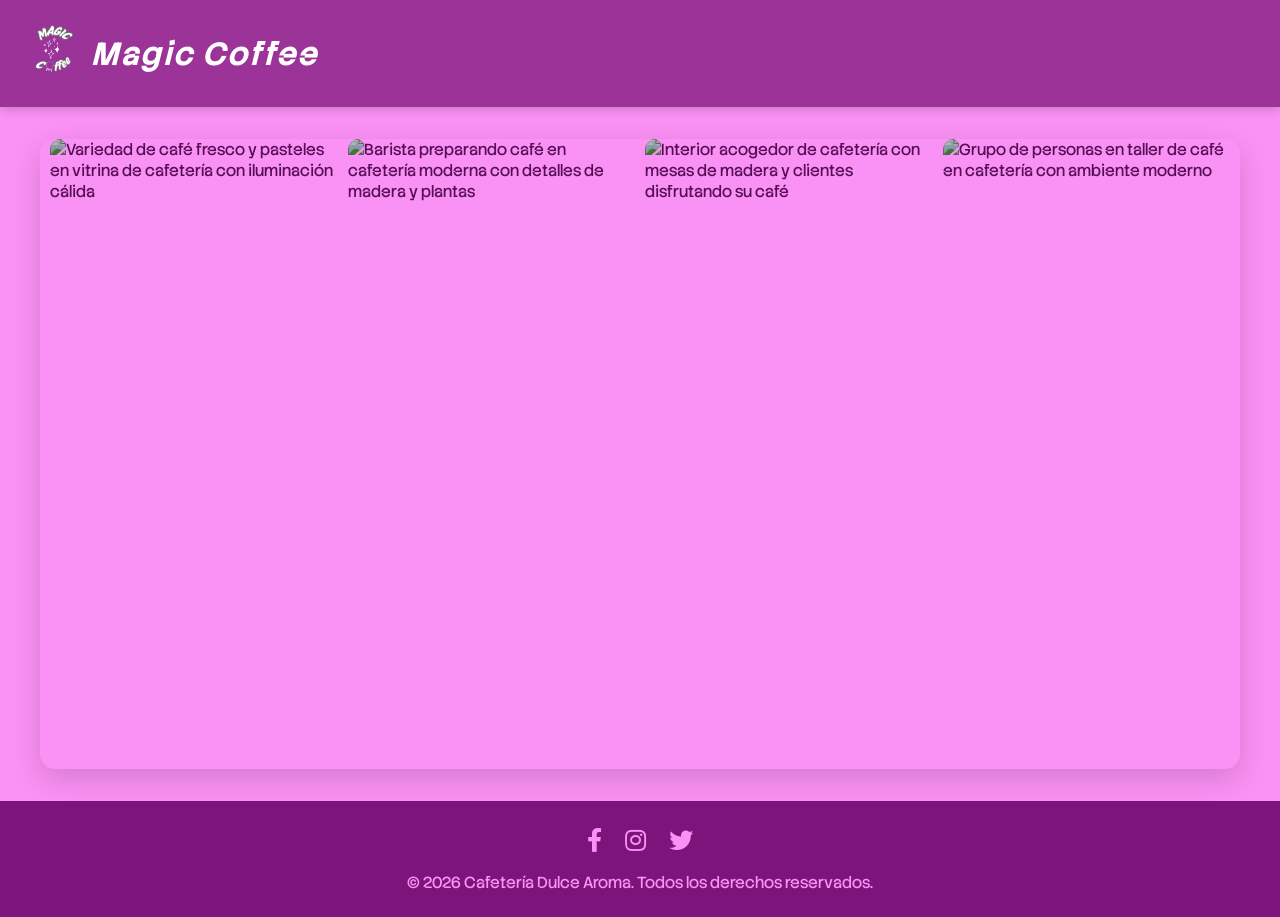
==== index.html @ b34e66a8 "index rename" ====
<!DOCTYPE html>
<html lang="en">
<head>
    <meta charset="UTF-8">
    <meta name="viewport" content="width=device-width, initial-scale=1.0">
    <title>Magic Coffee - Index</title>
    <link rel="stylesheet" href="https://cdnjs.cloudflare.com/ajax/libs/font-awesome/5.15.3/css/all.min.css">
    <link rel="stylesheet" href="style.css">
    <link rel="preconnect" href="https://fonts.googleapis.com">
    <link rel="preconnect" href="https://fonts.gstatic.com" crossorigin>
    <link href="https://fonts.googleapis.com/css2?family=Stack+Sans+Notch:wght@200..700&display=swap" rel="stylesheet">
    <link rel="icon" href="source/logo.png" type="image/png">
</head>
<body>
    <header>
        <div class="logo">
            <img src="source/logo.png" style="width: 75px; height: 75px;">
            <a href="home.html">Magic Coffee</a>
        </div>
    </header>
    
    <div class="carousel-container">
        <div class="carousel">
            <div class="carousel-slide" data-section="menu">
                <img src="https://storage.googleapis.com/workspace-0f70711f-8b4e-4d94-86f1-2a93ccde5887/image/605bc823-88a3-4678-95d9-ea7755cec469.png" alt="Variedad de café fresco y pasteles en vitrina de cafetería con iluminación cálida" />
                <div class="slide-content">
                    <h2>Nuestro Menú</h2>
                    <p>Descubre nuestra selección de cafés artesanales y deliciosos postres caseros</p>
                    <button class="slide-btn">Ver Menú</button>
                </div>
            </div>
            
            <div class="carousel-slide" data-section="nosotros">
                <img src="https://storage.googleapis.com/workspace-0f70711f-8b4e-4d94-86f1-2a93ccde5887/image/8bba46c0-223d-4dff-9a4a-cf9560d9f12d.png" alt="Barista preparando café en cafetería moderna con detalles de madera y plantas" />
                <div class="slide-content">
                    <h2>Nuestra Historia</h2>
                    <p>Conoce la pasión y dedicación que hay detrás de cada taza de café</p>
                    <button class="slide-btn">Sobre Nosotros</button>
                </div>
            </div>
            
            <div class="carousel-slide" data-section="ubicacion">
                <img src="https://storage.googleapis.com/workspace-0f70711f-8b4e-4d94-86f1-2a93ccde5887/image/8469c1ef-f080-46cd-a2a0-689bee0f80b9.png" alt="Interior acogedor de cafetería con mesas de madera y clientes disfrutando su café" />
                <div class="slide-content">
                    <h2>Visítanos</h2>
                    <p>Encuéntranos en el corazón de la ciudad. ¡Te esperamos!</p>
                    <button class="slide-btn">Cómo Llegar</button>
                </div>
            </div>
            
            <div class="carousel-slide" data-section="eventos">
                <img src="https://storage.googleapis.com/workspace-0f70711f-8b4e-4d94-86f1-2a93ccde5887/image/6e4ac7ba-94c8-4d4f-b10c-12043c6b2f00.png" alt="Grupo de personas en taller de café en cafetería con ambiente moderno" />
                <div class="slide-content">
                    <h2>Eventos Especiales</h2>
                    <p>Talleres de barista, noches de música y más experiencias únicas</p>
                    <button class="slide-btn">Próximos Eventos</button>
                </div>
            </div>
        </div>
        

    </div>
    
    <footer>
        <div class="social-icons">
            <a href="#"><i class="fab fa-facebook-f"></i></a>
            <a href="#"><i class="fab fa-instagram"></i></a>
            <a href="#"><i class="fab fa-twitter"></i></a>
        </div>
        <p>© 2026 Cafetería Dulce Aroma. Todos los derechos reservados.</p>
    </footer>
    
    <script>
        document.addEventListener('DOMContentLoaded', function() {
            const carousel = document.querySelector('.carousel');
            const slides = document.querySelectorAll('.carousel-slide');
            
            let currentIndex = 0;
            const slideCount = slides.length;
            
            function updateCarousel() {
                carousel.style.transform = `translateX(-${currentIndex * 100}%)`;
                
            }
            
            function navigateTo(index) {
                currentIndex = index;
                updateCarousel();
            }
            

            // Add click event to slide buttons
           document.querySelectorAll('.slide-btn').forEach(btn => {
            btn.addEventListener('click', function() {
            const section = this.closest('.carousel-slide').dataset.section;

            // Redirección
            window.location.href = `${section}.html`;
            });
            
            // Pause on hover
            carousel.addEventListener('mouseenter', () => clearInterval(slideInterval));
            carousel.addEventListener('mouseleave', () => slideInterval = setInterval(nextSlide, 5000));
        });
            // Auto slide every 5 seconds
            let slideInterval = setInterval(nextSlide, 5000);
        });
    </script>
</body>
</html>
---- style.css ----
:root {
    --primary: #9b3399;
    --secondary: #bb52b7;
    --accent: #9b3399;
    --light: #fa91f4;
    --dark: #7b147b;
    --bg:#faf8f5;
    --card:#ffffff;
    --muted:#7b147b;
    --radius:12px;
    --shadow: 0 6px 18px rgba(30,30,30,0.08);
}


/* Example usage for Stack Sans Notch font */
.stack-sans-notch-custom {
  font-family: "Stack Sans Notch", sans-serif;
  font-optical-sizing: auto;
  font-weight: 200;
  font-style: normal;
}

* {
    margin: 0;
    padding: 0;
    box-sizing: border-box;
    font-family: "Stack Sans Notch", sans-serif;
}

body {
    background-color: var(--light);
    color: var(--dark);
    overflow-x: hidden;
}

header {
    background-color: var(--primary);
    color: white;
    padding: 1rem;
    text-align: center;
    box-shadow: 0 2px 10px rgba(0,0,0,0.2);
    position: relative;
    z-index: 10;
}
a {
    text-decoration: none;
    color: white;
}
.logo {
    font-style: italic;
    font-size: 2rem;
    font-weight: bold;
    letter-spacing: 2px;
    display: flex;
    align-items: center;
    justify-content: left;
}

.logo i {
    margin-right: 10px;
    color: var(--accent);
}


        
.carousel-container {
    width: 100%;
    max-width: 1200px;
    margin: 2rem auto;
    position: relative;
    overflow: hidden;
    border-radius: 15px;
    box-shadow: 0 10px 30px rgba(0,0,0,0.15);
    height: 70vh;
    min-height: 400px;
}

.carousel {
    display: flex;
    transition: transform 0.5s ease-in-out;
    height: 100%;
    gap: 10px;
    padding: 0 10px;
}

.carousel-slide {
    min-width: calc(25% - 7.5px);
    position: relative;
    overflow: hidden;
    border-radius: 10px;
    transition: all 0.3s ease;
}

.carousel-slide:hover {
    min-width: 35%;
}

.carousel:hover .carousel-slide:not(:hover) {
    min-width: calc((100% - 35%) / 3);
}

.carousel-slide img {
    width: 100%;
    height: 100%;
    object-fit: cover;
    filter: brightness(0.7);
    transition: transform 0.3s ease;
}

.carousel-slide:hover img {
    transform: scale(1.05);
}

.slide-content {
    position: absolute;
    top: 50%;
    left: 50%;
    transform: translate(-50%, -50%);
    text-align: center;
    width: 80%;
    color: white;
    z-index: 2;
    opacity: 0;
    transition: opacity 0.3s ease;
}

.carousel-slide:hover .slide-content {
    opacity: 1;
}

.slide-content h2 {
    font-size: 2.5rem;
    margin-bottom: 1rem;
    text-shadow: 2px 2px 4px rgba(0,0,0,0.5);
}

.slide-content p {
    font-size: 1.2rem;
    margin-bottom: 2rem;
    text-shadow: 1px 1px 2px rgba(0,0,0,0.5);
}

.slide-btn {
    background-color: var(--light);
    color: var(--dark);
    border: none;
    padding: 12px 30px;
    border-radius: 30px;
    font-weight: bold;
    cursor: pointer;
    transition: all 0.3s ease;
    font-size: 1rem;
    box-shadow: 0 4px 8px rgba(0,0,0,0.2);
}

.slide-btn:hover {
    background-color: white;
    transform: translateY(-3px);
    box-shadow: 0 6px 12px rgba(0,0,0,0.3);
}

.carousel-btn {
    position: absolute;
    top: 50%;
    transform: translateY(-50%);
    background-color: rgba(0,0,0,0.5);
    color: white;
    border: none;
    cursor: pointer;
    padding: 1rem;
    border-radius: 50%;
    z-index: 10;
    font-size: 1.5rem;
    transition: all 0.3s ease;
}

.carousel-btn:hover {
    background-color: rgba(0,0,0,0.8);
}

#prevBtn {
    left: 20px;
}

#nextBtn {
    right: 20px;
}

.carousel-indicators {
    position: absolute;
    bottom: 20px;
    left: 50%;
    transform: translateX(-50%);
    display: flex;
    z-index: 10;
}

.indicator {
    width: 12px;
    height: 12px;
    border-radius: 50%;
    background-color: rgba(255,255,255,0.5);
    margin: 0 5px;
    cursor: pointer;
    transition: all 0.3s ease;
}

.indicator.active {
    background-color: white;
    transform: scale(1.2);
}
        

footer {
    background-color: var(--dark);
    color: var(--light);
    text-align: center;
    padding: 1.5rem;
    margin-top: 2rem;
}

.social-icons {
    margin-bottom: 1rem;
}

.social-icons a {
    color: var(--light);
    margin: 0 10px;
    font-size: 1.5rem;
    transition: all 0.3s ease;
}

.social-icons a:hover {
    color: var(--accent);
    transform: translateY(-3px);
}

.brand{
    display:flex;
    align-items:center;
    gap:12px;
}
main{
    max-width:1100px;
    margin:0 auto;
}

.grid{
    display:grid;
    grid-template-columns:repeat(auto-fit, minmax(240px, 1fr));
    gap:18px;
}

.card{
    background:var(--card);
    border-radius:var(--radius);
    box-shadow:var(--shadow);
    overflow:hidden;
    display:flex;
    flex-direction:column;
    transition:transform .18s ease, box-shadow .18s ease;
    min-height:360px;
}
.card:hover{transform:translateY(-6px); box-shadow:0 18px 36px rgba(30,30,30,.12)}
.card img{
    width:100%;
    height:170px;
    object-fit:cover;
    display:block;
}
.card-content{
    padding:14px 16px 18px;
    display:flex;
    flex-direction:column;
    gap:8px;
    flex:1 1 auto;
}
.meta{
    display:flex;
    align-items:center;
    justify-content:space-between;
    gap:12px;
}
.title{
    font-size:16px;
    font-weight:600;
    margin:0;
}
.price{
    background:linear-gradient(90deg,var(--light),var(--accent));
    color: var(--bg);
    font-weight:700;
    padding:6px 10px;
    border-radius:999px;
    font-size:14px;
    white-space:nowrap;
}
.desc{
    margin:0;
    color:var(--muted);
    font-size:14px;
    line-height:1.35;
    flex:1 1 auto;
}
.card-footer{
    display:flex;
    align-items:center;
    justify-content:space-between;
    gap:12px;
    margin-top:8px;
}
.badge{
    font-size:12px;
    color:#fff;
    background:var(--accent);
    padding:6px 10px;
    border-radius:999px;
}
.btn{
    background:transparent;
    border:1px solid rgba(0,0,0,0.08);
    padding:8px 12px;
    border-radius:10px;
    font-weight:600;
    cursor:pointer;
    color:var(--accent);
    transition:background .12s ease,color .12s ease;
}
.btn:hover{background:var(--accent); color:#fff}

/* Responsive tweaks */
@media (max-width:420px){
    body{padding:16px}
    .card img{height:150px}
}

@media (max-width: 768px) {
    .slide-content h2 {
        font-size: 2rem;
    }
    
    .slide-content p {
        font-size: 1rem;
    }
    
    .carousel-container {
        height: 60vh;
    }
}
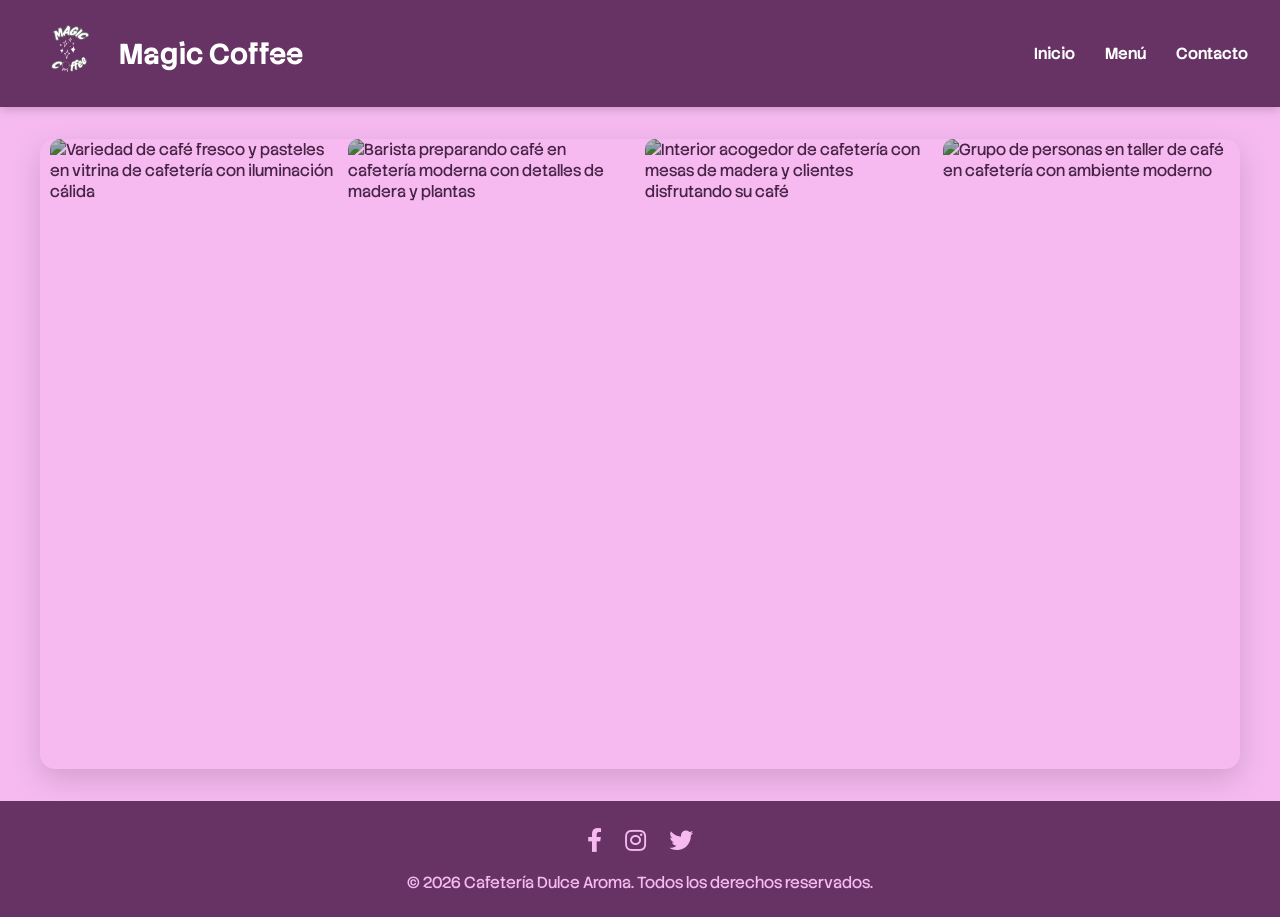
==== commit 40509dd8: "SoC y mejoras" ====
--- a/index.html
+++ b/index.html
@@ -5,7 +5,7 @@
     <meta name="viewport" content="width=device-width, initial-scale=1.0">
     <title>Magic Coffee - Index</title>
     <link rel="stylesheet" href="https://cdnjs.cloudflare.com/ajax/libs/font-awesome/5.15.3/css/all.min.css">
-    <link rel="stylesheet" href="style.css">
+    <link rel="stylesheet" href="css/style.css">
     <link rel="preconnect" href="https://fonts.googleapis.com">
     <link rel="preconnect" href="https://fonts.gstatic.com" crossorigin>
     <link href="https://fonts.googleapis.com/css2?family=Stack+Sans+Notch:wght@200..700&display=swap" rel="stylesheet">
@@ -13,9 +13,25 @@
 </head>
 <body>
     <header>
-        <div class="logo">
-            <img src="source/logo.png" style="width: 75px; height: 75px;">
-            <a href="home.html">Magic Coffee</a>
+        <div class="header-content">
+
+            <div class="logo">
+                <img src="source/logo.png" style="width: 75px; height: 75px;">
+                <a href="index.html">Magic Coffee</a>
+            </div>
+
+            <nav class="navbar">
+                <ul class="nav-links">
+                    <li><a href="index.html">Inicio</a></li>
+                    <li><a href="menu.html">Menú</a></li>
+                    <li><a href="#">Contacto</a></li>
+                </ul>
+
+                <div class="menu-toggle" id="menuToggle">
+                    ☰
+                </div>
+            </nav>
+
         </div>
     </header>
     
@@ -70,41 +86,7 @@
         <p>© 2026 Cafetería Dulce Aroma. Todos los derechos reservados.</p>
     </footer>
     
-    <script>
-        document.addEventListener('DOMContentLoaded', function() {
-            const carousel = document.querySelector('.carousel');
-            const slides = document.querySelectorAll('.carousel-slide');
-            
-            let currentIndex = 0;
-            const slideCount = slides.length;
-            
-            function updateCarousel() {
-                carousel.style.transform = `translateX(-${currentIndex * 100}%)`;
-                
-            }
-            
-            function navigateTo(index) {
-                currentIndex = index;
-                updateCarousel();
-            }
-            
+    <script src="js/main.js"></script> 
 
-            // Add click event to slide buttons
-           document.querySelectorAll('.slide-btn').forEach(btn => {
-            btn.addEventListener('click', function() {
-            const section = this.closest('.carousel-slide').dataset.section;
-
-            // Redirección
-            window.location.href = `${section}.html`;
-            });
-            
-            // Pause on hover
-            carousel.addEventListener('mouseenter', () => clearInterval(slideInterval));
-            carousel.addEventListener('mouseleave', () => slideInterval = setInterval(nextSlide, 5000));
-        });
-            // Auto slide every 5 seconds
-            let slideInterval = setInterval(nextSlide, 5000);
-        });
-    </script>
 </body>
 </html>
--- a/css/style.css
+++ b/css/style.css
@@ -0,0 +1,500 @@
+
+:root {
+    --primary: #663364;     /* color1 */
+    --secondary: #8a5587;   /* color2 */
+    --accent: #ae77aa;      /* color3 */
+    --light: #f6baf1;       /* color5 */
+    --dark: #663364;        /* color1 para textos fuertes */
+    --bg: #f6baf1;          /* fondo general suave */
+    --card: #ffffff;
+    --muted: #8a5587;       /* color2 para textos secundarios */
+    --radius: 12px;
+    --shadow: 0 6px 18px rgba(102, 51, 100, 0.15);
+}
+
+
+/* Example usage for Stack Sans Notch font */
+.stack-sans-notch-custom {
+  font-family: "Stack Sans Notch", sans-serif;
+  font-optical-sizing: auto;
+  font-weight: 200;
+  font-style: normal;
+}
+
+* {
+    margin: 0;
+    padding: 0;
+    box-sizing: border-box;
+    font-family: "Stack Sans Notch", sans-serif;
+}
+
+body {
+    background-color: var(--light);
+    color: var(--dark);
+    overflow-x: hidden;
+}
+
+header {
+    background-color: var(--primary);
+    color: white;
+    padding: 1rem 2rem;
+    box-shadow: 0 2px 10px rgba(0,0,0,0.2);
+    position: relative;
+    z-index: 1000;
+}
+
+.header-content {
+    display: flex;
+    justify-content: space-between;
+    align-items: center;
+}
+
+/* Logo */
+.logo {
+    display: flex;
+    align-items: center;
+    gap: 12px;
+    font-size: 1.8rem;
+    font-weight: bold;
+}
+
+.logo a {
+    color: white;
+    text-decoration: none;
+}
+
+
+/* Navbar */
+.navbar {
+    display: flex;
+    align-items: center;
+    position: relative;
+}
+
+.nav-links {
+    list-style: none;
+    display: flex;
+    gap: 30px;
+}
+
+.nav-links li a {
+    color: white;
+    font-weight: 600;
+    transition: 0.3s ease;
+    position: relative;
+    text-decoration: none;
+}
+
+.nav-links li a::after {
+    content: "";
+    position: absolute;
+    left: 0;
+    bottom: -4px;
+    width: 0;
+    height: 2px;
+    background: var(--light);
+    transition: 0.3s ease;
+}
+
+.nav-links li a:hover::after {
+    width: 100%;
+}
+
+/* Botón hamburguesa */
+.menu-toggle {
+    display: none;
+    font-size: 1.8rem;
+    cursor: pointer;
+    color: white;
+}
+
+/* Carrusel */
+.carousel-container {
+    width: 100%;
+    max-width: 1200px;
+    margin: 2rem auto;
+    position: relative;
+    overflow: hidden;
+    border-radius: 15px;
+    box-shadow: 0 10px 30px rgba(0,0,0,0.15);
+    height: 70vh;
+    min-height: 400px;
+}
+
+.carousel {
+    display: flex;
+    transition: transform 0.5s ease-in-out;
+    height: 100%;
+    gap: 10px;
+    padding: 0 10px;
+}
+
+.carousel-slide {
+    min-width: calc(25% - 7.5px);
+    position: relative;
+    overflow: hidden;
+    border-radius: 10px;
+    transition: all 0.3s ease;
+}
+
+.carousel-slide:hover {
+    min-width: 35%;
+}
+
+.carousel:hover .carousel-slide:not(:hover) {
+    min-width: calc((100% - 35%) / 3);
+}
+
+.carousel-slide img {
+    width: 100%;
+    height: 100%;
+    object-fit: cover;
+    filter: brightness(0.7);
+    transition: transform 0.3s ease;
+}
+
+.carousel-slide:hover img {
+    transform: scale(1.05);
+}
+
+.slide-content {
+    position: absolute;
+    top: 50%;
+    left: 50%;
+    transform: translate(-50%, -50%);
+    text-align: center;
+    width: 80%;
+    color: white;
+    z-index: 2;
+    opacity: 0;
+    transition: opacity 0.3s ease;
+}
+
+.carousel-slide:hover .slide-content {
+    opacity: 1;
+}
+
+.slide-content h2 {
+    font-size: 2.5rem;
+    margin-bottom: 1rem;
+    text-shadow: 2px 2px 4px rgba(0,0,0,0.5);
+}
+
+.slide-content p {
+    font-size: 1.2rem;
+    margin-bottom: 2rem;
+    text-shadow: 1px 1px 2px rgba(0,0,0,0.5);
+}
+
+.slide-btn {
+    background-color: var(--light);
+    color: var(--dark);
+    border: none;
+    padding: 12px 30px;
+    border-radius: 30px;
+    font-weight: bold;
+    cursor: pointer;
+    transition: all 0.3s ease;
+    font-size: 1rem;
+    box-shadow: 0 4px 8px rgba(0,0,0,0.2);
+}
+
+.slide-btn:hover {
+    background-color: white;
+    transform: translateY(-3px);
+    box-shadow: 0 6px 12px rgba(0,0,0,0.3);
+}
+
+.carousel-btn {
+    position: absolute;
+    top: 50%;
+    transform: translateY(-50%);
+    background-color: rgba(0,0,0,0.5);
+    color: white;
+    border: none;
+    cursor: pointer;
+    padding: 1rem;
+    border-radius: 50%;
+    z-index: 10;
+    font-size: 1.5rem;
+    transition: all 0.3s ease;
+}
+
+.carousel-btn:hover {
+    background-color: rgba(0,0,0,0.8);
+}
+
+#prevBtn {
+    left: 20px;
+}
+
+#nextBtn {
+    right: 20px;
+}
+
+.carousel-indicators {
+    position: absolute;
+    bottom: 20px;
+    left: 50%;
+    transform: translateX(-50%);
+    display: flex;
+    z-index: 10;
+}
+
+.indicator {
+    width: 12px;
+    height: 12px;
+    border-radius: 50%;
+    background-color: rgba(255,255,255,0.5);
+    margin: 0 5px;
+    cursor: pointer;
+    transition: all 0.3s ease;
+}
+
+.indicator.active {
+    background-color: white;
+    transform: scale(1.2);
+}
+        
+
+footer {
+    background-color: var(--dark);
+    color: var(--light);
+    text-align: center;
+    padding: 1.5rem;
+    margin-top: 2rem;
+}
+
+.social-icons {
+    margin-bottom: 1rem;
+}
+
+.social-icons a {
+    color: var(--light);
+    margin: 0 10px;
+    font-size: 1.5rem;
+    transition: all 0.3s ease;
+}
+
+.social-icons a:hover {
+    color: var(--accent);
+    transform: translateY(-3px);
+}
+
+.brand{
+    display:flex;
+    align-items:center;
+    gap:12px;
+}
+main{
+    max-width:1100px;
+    margin:0 auto;
+}
+
+.grid{
+    display:grid;
+    grid-template-columns:repeat(auto-fit, minmax(240px, 1fr));
+    margin-top: 10px;
+    gap:18px;
+}
+
+.card{
+    background:var(--card);
+    border-radius:var(--radius);
+    box-shadow:var(--shadow);
+    overflow:hidden;
+    display:flex;
+    flex-direction:column;
+    transition:transform .18s ease, box-shadow .18s ease;
+    min-height:360px;
+}
+.card:hover{transform:translateY(-6px); box-shadow:0 18px 36px rgba(30,30,30,.12)}
+.card img{
+    width:100%;
+    height:170px;
+    object-fit:cover;
+    display:block;
+}
+.card-content{
+    padding:14px 16px 18px;
+    display:flex;
+    flex-direction:column;
+    gap:8px;
+    flex:1 1 auto;
+}
+.meta{
+    display:flex;
+    align-items:center;
+    justify-content:space-between;
+    gap:12px;
+}
+.title{
+    font-size:16px;
+    font-weight:600;
+    margin:0;
+}
+.price{
+    background:linear-gradient(90deg,var(--light),var(--accent));
+    color: #ffffff;
+    font-weight:700;
+    padding:6px 10px;
+    border-radius:999px;
+    font-size:14px;
+    white-space:nowrap;
+}
+.desc{
+    margin:0;
+    color:var(--muted);
+    font-size:14px;
+    line-height:1.35;
+    flex:1 1 auto;
+}
+.card-footer{
+    display:flex;
+    align-items:center;
+    justify-content:space-between;
+    gap:12px;
+    margin-top:8px;
+}
+.badge{
+    font-size:12px;
+    color:#fff;
+    background:var(--accent);
+    padding:6px 10px;
+    border-radius:999px;
+}
+.btn{
+    background:transparent;
+    border:1px solid rgba(0,0,0,0.08);
+    padding:8px 12px;
+    border-radius:10px;
+    font-weight:600;
+    cursor:pointer;
+    color:var(--accent);
+    transition:background .12s ease,color .12s ease;
+}
+.btn:hover{background:var(--accent); color:#fff}
+
+/* Responsive tweaks */
+@media (max-width:420px){
+    body{padding:16px}
+    .card img{height:150px}
+}
+
+@media (max-width: 768px) {
+    .slide-content h2 {
+        font-size: 2rem;
+    }
+    
+    .slide-content p {
+        font-size: 1rem;
+    }
+    
+    .carousel-container {
+        height: 60vh;
+    }
+}
+
+/* Celular: Ajustes para navbar en celulares===== */
+@media (max-width: 768px) {
+
+    .nav-links {
+        position: fixed;              /* 👈 ahora cubre pantalla */
+        top: 0;
+        left: 0;
+        width: 100%;
+        height: 100vh;
+
+        display: flex;
+        flex-direction: column;
+        justify-content: center;
+        align-items: center;
+        gap: 40px;
+
+        background: rgba(102, 51, 100, 0.35); /* tono glass */
+        backdrop-filter: blur(18px);
+        -webkit-backdrop-filter: blur(18px);
+
+        transform: translateY(20px);
+        transition: all 0.4s ease;
+        opacity: 0;
+        z-index: 3000;
+    }
+
+    .nav-links.active {
+        opacity: 1;
+        transform: translateY(0);
+    }
+
+    .nav-links li a {
+        font-size: 1.8rem;
+        letter-spacing: 2px;
+    }
+
+    .menu-toggle {
+        display: block;
+        position: relative;
+        font-size: 2rem;
+        cursor: pointer;
+        transition: transform 0.3s ease;
+        z-index: 4000; /* 👈 encima del overlay */
+    }
+
+    .menu-toggle.active {
+        transform: rotate(90deg);
+    }
+
+}
+
+/* ===== MODO CELULAR: Carrusel se convierte en Cards ===== */
+@media (max-width: 768px) {
+
+    .carousel-container {
+        height: auto;
+        overflow: visible;
+        box-shadow: none;
+    }
+
+    .carousel {
+        display: flex;
+        flex-direction: column;
+        transform: none !important;
+        gap: 20px;
+        padding: 0;
+    }
+
+    .carousel-slide {
+        min-width: 100%;
+        width: 100%;
+        height: 300px;
+    }
+
+    .carousel-slide:hover {
+        min-width: 100%;
+    }
+
+    .carousel:hover .carousel-slide:not(:hover) {
+        min-width: 100%;
+    }
+
+    .carousel-slide img {
+        height: 100%;
+        border-radius: 12px;
+    }
+
+    /* Mostrar contenido siempre visible en móvil */
+    .slide-content {
+        opacity: 1;
+        position: absolute;
+    }
+
+    /* Ocultar botones */
+    .carousel-btn {
+        display: none;
+    }
+
+    /* Ocultar indicadores */
+    .carousel-indicators {
+        display: none;
+    }
+}
